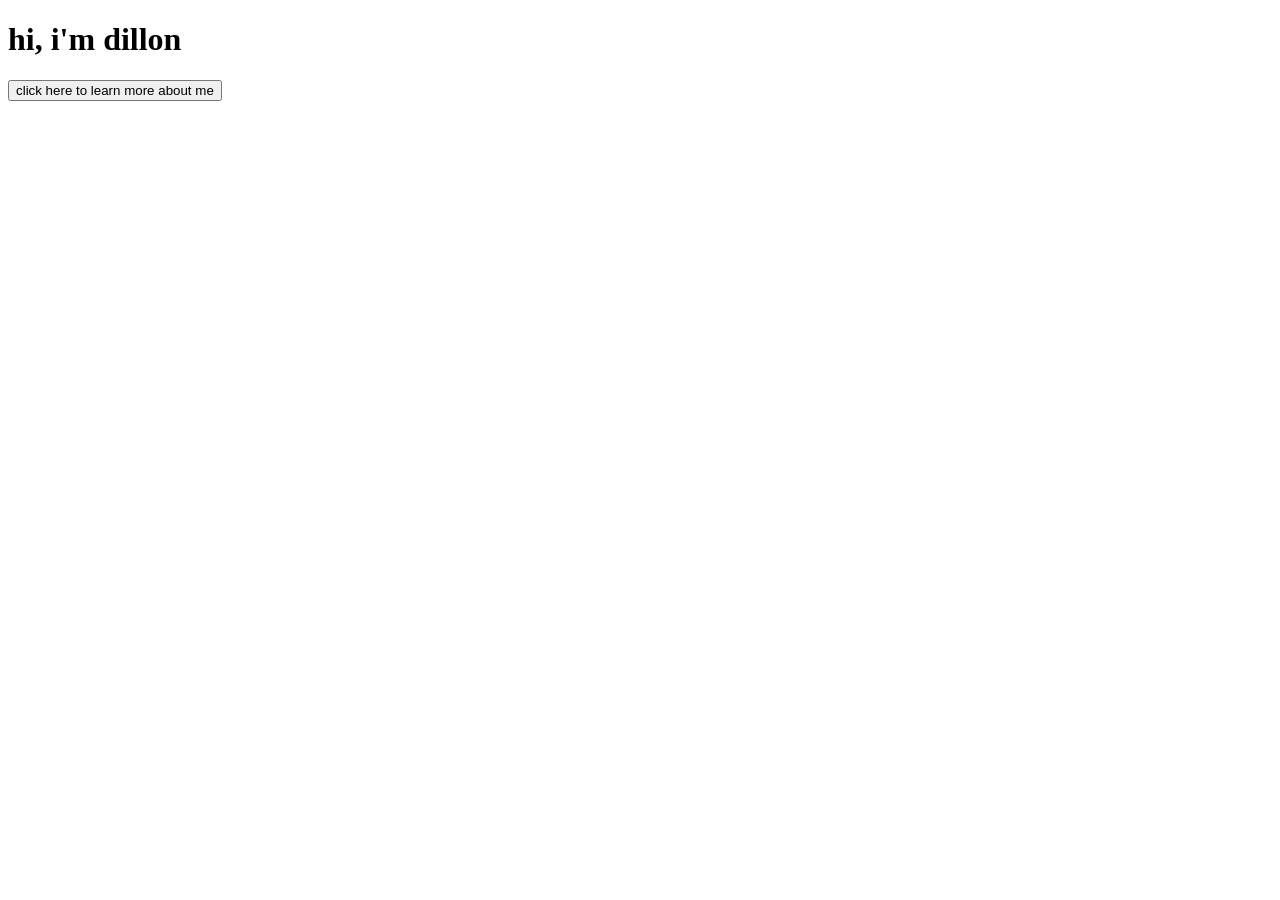
==== html/index.html @ 03c9e0d5 "First Commit" ====
<!DOCTYPE html>
<html>
  <head>
    <meta charset="utf-8" />
    <title>My Website</title>
    <link rel="stylesheet" href="css/style.css" />
  </head>
  <body>
    <header>
      <h1>hi, i'm dillon</h1>
    </header>

    <main>
      <div id="container3D"></div>
      <!-- use a real button and give it the id/class the script expects -->
      <button id="learn-more" class="b1">
        click here to learn more about me
      </button>
    </main>

    <script type="module" src="js/main.js"></script>
  </body>
</html>
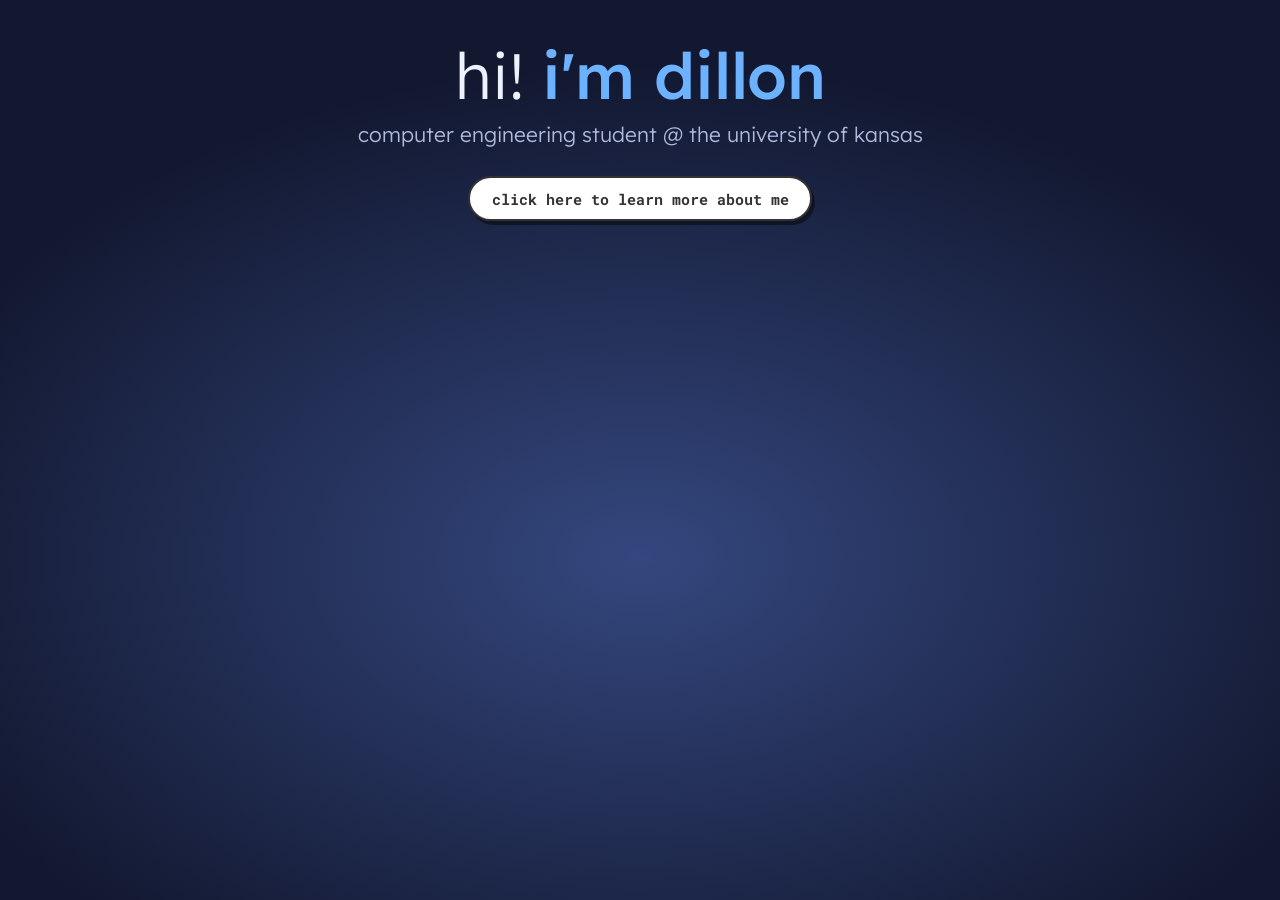
==== commit 142f2740: "Desktop edits" ====
--- a/html/index.html
+++ b/html/index.html
@@ -1,23 +1,61 @@
 <!DOCTYPE html>
-<html>
+<html lang="en">
   <head>
     <meta charset="utf-8" />
-    <title>My Website</title>
-    <link rel="stylesheet" href="css/style.css" />
+    <meta name="viewport" content="width=device-width, initial-scale=1" />
+    <title>Dillon Woods</title>
+    <link rel="preconnect" href="https://fonts.googleapis.com" />
+    <link rel="preconnect" href="https://fonts.gstatic.com" crossorigin />
+    <link rel="stylesheet" href="https://fonts.googleapis.com/css2?family=Lexend:wght@300;400;500;600&family=Roboto+Mono:wght@500;700&display=swap" />
+    <link rel="stylesheet" href="../css/style.css" />
+    <link rel="stylesheet" href="../css/desktop.css" />
   </head>
   <body>
-    <header>
-      <h1>hi, i'm dillon</h1>
-    </header>
+    <!-- ===== Landing: 3D PC ===== -->
+    <div id="landing">
+      <div id="container3D"></div>
 
-    <main>
-      <div id="container3D"></div>
-      <!-- use a real button and give it the id/class the script expects -->
-      <button id="learn-more" class="b1">
-        click here to learn more about me
-      </button>
-    </main>
+      <header class="intro">
+        <h1>hi! <span class="accent">i'm dillon</span></h1>
+        <p class="subtitle">computer engineering student @ the university of kansas</p>
+        <button id="learn-more" class="pill-button" type="button">click here to learn more about me</button>
+      </header>
+    </div>
 
-    <script type="module" src="js/main.js"></script>
+    <!-- ===== Desktop: XP-style shell ===== -->
+    <div id="desktop" hidden>
+      <nav id="desktop-icons" aria-label="Desktop"></nav>
+      <div id="window-layer"></div>
+
+      <div id="start-menu" hidden>
+        <div class="start-header">
+          <span class="start-avatar" aria-hidden="true">D</span>
+          <span class="start-user-name"></span>
+        </div>
+        <div class="start-columns">
+          <ul class="start-apps"></ul>
+          <ul class="start-links"></ul>
+        </div>
+        <div class="start-footer">
+          <button type="button" class="log-off">
+            <span class="log-off-icon" aria-hidden="true">⏻</span> Log Off
+          </button>
+        </div>
+      </div>
+
+      <footer id="taskbar">
+        <button id="start-button" type="button" aria-haspopup="true" aria-expanded="false">
+          <span class="start-flag" aria-hidden="true"></span>start
+        </button>
+        <div id="task-list"></div>
+        <div id="tray">
+          <time id="tray-clock"></time>
+        </div>
+      </footer>
+    </div>
+
+    <div id="fade-overlay" class="fade-overlay" aria-hidden="true"></div>
+
+    <script type="module" src="../js/main.js"></script>
   </body>
 </html>
--- a/css/style.css
+++ b/css/style.css
@@ -0,0 +1,133 @@
+:root {
+  --text: #444444;
+  --text-muted: #777777;
+  --accent: #2b7de9;
+  --ink: #333333;
+  --night: #121830;
+  --night-glow: #34477e;
+  --landing-text: #eef2ff;
+  --landing-muted: #aeb9dc;
+  --landing-accent: #6cb2ff;
+  --font-body: 'Lexend', system-ui, sans-serif;
+  --font-mono: 'Roboto Mono', ui-monospace, monospace;
+}
+
+*,
+*::before,
+*::after {
+  box-sizing: border-box;
+}
+
+[hidden] {
+  display: none !important;
+}
+
+body {
+  margin: 0;
+  font-family: var(--font-body);
+  color: var(--text);
+  background: var(--night);
+  overflow: hidden; /* both views are full-screen */
+}
+
+/* ===================== Landing ===================== */
+/* Dark night-blue room with a soft spotlight behind the PC */
+#landing {
+  position: fixed;
+  inset: 0;
+  color: var(--landing-text);
+  background: radial-gradient(ellipse 60% 55% at 50% 62%, var(--night-glow), var(--night) 100%);
+}
+
+#container3D {
+  position: absolute;
+  inset: 0;
+  overflow: hidden;
+}
+
+#container3D canvas {
+  display: block;
+}
+
+.intro {
+  position: relative;
+  z-index: 2; /* above the canvas */
+  margin-top: 2.5em;
+  padding: 0 16px;
+  text-align: center;
+  pointer-events: none; /* let drags reach the canvas; re-enabled on the button */
+}
+
+.intro h1 {
+  margin: 0;
+  font-size: clamp(2.4rem, 7vw, 4rem);
+  font-weight: 300;
+  line-height: 1.1;
+}
+
+.accent {
+  color: var(--accent);
+  font-weight: 500;
+}
+
+.intro .accent {
+  color: var(--landing-accent);
+}
+
+.subtitle {
+  margin: 0.5em 0 1.4em;
+  color: var(--landing-muted);
+  font-size: clamp(1rem, 2.4vw, 1.3rem);
+  font-weight: 300;
+}
+
+/* Sticker-style button: white, dark outline, soft offset shadow */
+.pill-button {
+  pointer-events: auto;
+  padding: 0.7em 1.4em;
+  border: 2px solid var(--ink);
+  border-radius: 999px;
+  background: #ffffff;
+  box-shadow: 3px 4px 0 rgba(0, 0, 0, 0.45);
+  font-family: var(--font-mono);
+  font-weight: 700;
+  font-size: 0.95rem;
+  color: var(--ink);
+  cursor: pointer;
+  transition: transform 0.15s ease, box-shadow 0.15s ease;
+}
+
+.pill-button:hover {
+  transform: translateY(-2px);
+  box-shadow: 4px 6px 0 rgba(0, 0, 0, 0.45);
+}
+
+.pill-button:active {
+  transform: translateY(1px);
+  box-shadow: 2px 2px 0 rgba(0, 0, 0, 0.45);
+}
+
+.pill-button:focus:not(:focus-visible) {
+  outline: none;
+}
+
+/* ===================== View switching ===================== */
+body.details-view #landing {
+  display: none;
+}
+
+/* ===================== Fade transition ===================== */
+.fade-overlay {
+  position: fixed;
+  inset: 0;
+  z-index: 9999;
+  background: #ffffff;
+  opacity: 0;
+  pointer-events: none;
+  transition: opacity 600ms ease;
+}
+
+.fade-overlay.visible {
+  opacity: 1;
+  pointer-events: auto;
+}
--- a/css/desktop.css
+++ b/css/desktop.css
@@ -0,0 +1,655 @@
+/* XP Luna chrome blended with soft, rounded, sticker-like content styling. */
+:root {
+  --taskbar-height: 36px;
+  --xp-frame: #0b3fd6;
+  --xp-frame-inactive: #7b97e0;
+  --window-radius: 9px;
+}
+
+#desktop {
+  position: fixed;
+  inset: 0;
+  background: #3a6ea5 url('../backgrounds/background.png') center / cover no-repeat;
+  font-family: var(--font-body);
+  user-select: none;
+}
+
+/* ===================== Desktop icons ===================== */
+#desktop-icons {
+  position: absolute;
+  inset: 12px auto calc(var(--taskbar-height) + 12px) 12px;
+  display: flex;
+  flex-direction: column;
+  flex-wrap: wrap;
+  align-content: flex-start;
+  gap: 10px;
+}
+
+.desktop-icon {
+  width: 88px;
+  padding: 6px 4px;
+  border: 1px solid transparent;
+  border-radius: 6px;
+  background: none;
+  cursor: pointer;
+  display: flex;
+  flex-direction: column;
+  align-items: center;
+  gap: 4px;
+}
+
+.desktop-icon svg {
+  width: 52px;
+  height: 52px;
+  transition: transform 0.15s ease;
+}
+
+.desktop-icon span {
+  padding: 1px 4px;
+  border-radius: 3px;
+  font-family: var(--font-mono);
+  font-weight: 700;
+  font-size: 0.78rem;
+  color: #ffffff;
+  text-shadow: 1px 1px 2px rgba(0, 0, 0, 0.85);
+}
+
+.desktop-icon:hover svg {
+  transform: translateY(-3px) rotate(-3deg);
+}
+
+.desktop-icon:hover span,
+.desktop-icon:focus-visible span {
+  background: rgba(49, 106, 197, 0.85); /* XP selection blue */
+  text-shadow: none;
+}
+
+.desktop-icon:focus:not(:focus-visible) {
+  outline: none;
+}
+
+/* ===================== Windows ===================== */
+#window-layer {
+  position: absolute;
+  inset: 0 0 var(--taskbar-height) 0;
+  pointer-events: none; /* only windows themselves catch clicks */
+}
+
+.window {
+  position: absolute;
+  display: flex;
+  flex-direction: column;
+  min-width: 260px;
+  min-height: 160px;
+  overflow: hidden;
+  resize: both; /* drag the bottom-right corner to resize */
+  border: 3px solid var(--xp-frame);
+  border-top: 0;
+  border-radius: var(--window-radius) var(--window-radius) 6px 6px;
+  background: var(--xp-frame);
+  box-shadow: 4px 6px 0 rgba(0, 0, 0, 0.18), 0 12px 30px rgba(0, 0, 0, 0.25);
+  pointer-events: auto;
+  user-select: text;
+  animation: window-open 0.18s ease-out;
+}
+
+@keyframes window-open {
+  from { transform: scale(0.94); opacity: 0; }
+}
+
+.window.maximized {
+  inset: 0 !important;
+  width: auto !important;
+  height: auto !important;
+  border-radius: 0;
+  box-shadow: none;
+  resize: none;
+}
+
+.title-bar {
+  display: flex;
+  align-items: center;
+  gap: 6px;
+  height: 30px;
+  padding: 0 4px 0 6px;
+  border-radius: var(--window-radius) var(--window-radius) 0 0;
+  background: linear-gradient(#0997ff, #0053ee 8%, #0050ee 40%, #0066ff 88%, #005bff 95%, #003dd7 96%, #003dd7);
+  cursor: grab;
+  touch-action: none;
+  user-select: none;
+}
+
+.window.maximized .title-bar {
+  border-radius: 0;
+  cursor: default;
+}
+
+.title-icon svg {
+  display: block;
+  width: 18px;
+  height: 18px;
+}
+
+.title-text {
+  flex: 1;
+  overflow: hidden;
+  white-space: nowrap;
+  text-overflow: ellipsis;
+  font-weight: 600;
+  font-size: 0.92rem;
+  color: #ffffff;
+  text-shadow: 1px 1px #0f1089;
+}
+
+.title-controls {
+  display: flex;
+  gap: 2px;
+}
+
+.ctrl {
+  position: relative;
+  width: 22px;
+  height: 22px;
+  padding: 0;
+  border: 1px solid #ffffff;
+  border-radius: 3px;
+  background: radial-gradient(circle at 90% 90%, #0054e9 0%, #2263d5 55%, #4479e4 70%, #a3bbec 90%, #ffffff 100%);
+  cursor: pointer;
+}
+
+.ctrl:hover {
+  filter: brightness(1.15);
+}
+
+.ctrl.close {
+  background: radial-gradient(circle at 90% 90%, #cc4600 0%, #dc6527 55%, #cd7546 70%, #ffccb2 90%, #ffffff 100%);
+}
+
+/* Control glyphs */
+.ctrl.minimize::before {
+  content: '';
+  position: absolute;
+  left: 5px;
+  bottom: 5px;
+  width: 8px;
+  height: 3px;
+  background: #ffffff;
+}
+
+.ctrl.maximize::before {
+  content: '';
+  position: absolute;
+  inset: 4px;
+  border: 1px solid #ffffff;
+  border-top-width: 3px;
+}
+
+.ctrl.close::before,
+.ctrl.close::after {
+  content: '';
+  position: absolute;
+  left: 50%;
+  top: 50%;
+  width: 13px;
+  height: 2px;
+  background: #ffffff;
+  transform: translate(-50%, -50%) rotate(45deg);
+}
+
+.ctrl.close::after {
+  transform: translate(-50%, -50%) rotate(-45deg);
+}
+
+.window.inactive,
+.window.inactive .title-bar {
+  border-color: var(--xp-frame-inactive);
+  background: var(--xp-frame-inactive);
+}
+
+.window.inactive .title-text {
+  color: #d8e4f8;
+  text-shadow: none;
+}
+
+.window.inactive .ctrl {
+  filter: saturate(0.4) brightness(1.2);
+}
+
+/* ===================== Window content ===================== */
+.window-body {
+  flex: 1;
+  overflow: auto;
+  padding: 22px 26px;
+  border-radius: 0 0 4px 4px;
+  background: #ffffff;
+  color: var(--text);
+  line-height: 1.6;
+  font-weight: 300;
+}
+
+.window.maximized .window-body {
+  border-radius: 0;
+  padding-inline: max(26px, calc((100% - 760px) / 2)); /* keep a readable column when maximized */
+}
+
+.window-body h2 {
+  margin: 0 0 0.3em;
+  font-size: 1.9rem;
+  font-weight: 300;
+}
+
+.window-body h2:not(:first-child) {
+  margin-top: 1.2em;
+}
+
+.window-body h3 {
+  margin: 1em 0 0.4em;
+  font-size: 1.05rem;
+  font-weight: 500;
+}
+
+.window-body p {
+  margin: 0 0 0.9em;
+}
+
+.window-body a {
+  color: var(--accent);
+  font-weight: 400;
+}
+
+.window-body .lead {
+  margin-top: -0.2em;
+  font-size: 1.05rem;
+  color: var(--text-muted);
+}
+
+.window-body .muted {
+  font-size: 0.85rem;
+  color: var(--text-muted);
+}
+
+.window-body .meta {
+  margin: -0.2em 0 0.4em;
+  font-size: 0.85rem;
+  color: var(--text-muted);
+}
+
+.window-body ul {
+  margin: 0 0 0.6em;
+  padding-left: 1.2em;
+}
+
+.tags {
+  display: flex;
+  flex-wrap: wrap;
+  gap: 8px;
+  padding: 0 !important;
+  list-style: none;
+}
+
+.tags li {
+  padding: 3px 12px;
+  border: 2px solid var(--ink);
+  border-radius: 999px;
+  box-shadow: 2px 2px 0 rgba(0, 0, 0, 0.12);
+  font-family: var(--font-mono);
+  font-weight: 500;
+  font-size: 0.8rem;
+}
+
+.card {
+  margin-bottom: 16px;
+  padding: 4px 18px 8px;
+  border: 2px solid var(--ink);
+  border-radius: 10px;
+  box-shadow: 3px 4px 0 rgba(0, 0, 0, 0.12);
+}
+
+.entry + .entry {
+  margin-top: 0.4em;
+}
+
+.contact-list {
+  padding: 0 !important;
+  list-style: none;
+}
+
+.contact-list li {
+  display: flex;
+  gap: 12px;
+  padding: 8px 0;
+  border-bottom: 1px dashed #d0d0d0;
+}
+
+.contact-list span {
+  width: 80px;
+  font-family: var(--font-mono);
+  font-weight: 700;
+  font-size: 0.85rem;
+}
+
+/* ===================== Taskbar ===================== */
+#taskbar {
+  position: absolute;
+  left: 0;
+  right: 0;
+  bottom: 0;
+  z-index: 1000;
+  display: flex;
+  align-items: stretch;
+  height: var(--taskbar-height);
+  background: linear-gradient(#1f2f86 0, #3165c4 3%, #3682e5 6%, #4490e6 10%, #3883e5 12%, #2b71e0 15%, #2663da 18%, #235bd6 20%, #2258d5 23%, #2157d6 38%, #245ddb 54%, #2562df 86%, #245fdc 89%, #2158d4 92%, #1d4ec0 95%, #1941a5 98%);
+}
+
+#start-button {
+  display: flex;
+  align-items: center;
+  gap: 6px;
+  padding: 0 22px 0 12px;
+  border: none;
+  border-radius: 0 12px 12px 0;
+  background: linear-gradient(#3c8f2d, #4ca33a 8%, #5cb84a 18%, #4fa83c 50%, #3c8f2d 85%, #2f7a22);
+  box-shadow: inset -2px 0 3px rgba(0, 0, 0, 0.3), 2px 0 4px rgba(0, 0, 0, 0.25);
+  font-family: var(--font-body);
+  font-style: italic;
+  font-weight: 600;
+  font-size: 1.15rem;
+  color: #ffffff;
+  text-shadow: 1px 1px 2px rgba(0, 0, 0, 0.5);
+  cursor: pointer;
+}
+
+#start-button:hover {
+  filter: brightness(1.1);
+}
+
+#start-button[aria-expanded="true"] {
+  filter: brightness(0.9);
+}
+
+/* Four-colour flag */
+.start-flag {
+  width: 18px;
+  height: 18px;
+  border-radius: 3px;
+  background:
+    linear-gradient(#f25022, #f25022) 0 0 / 8px 8px no-repeat,
+    linear-gradient(#7fba00, #7fba00) 10px 0 / 8px 8px no-repeat,
+    linear-gradient(#00a4ef, #00a4ef) 0 10px / 8px 8px no-repeat,
+    linear-gradient(#ffb900, #ffb900) 10px 10px / 8px 8px no-repeat;
+  transform: skewY(-6deg);
+  filter: drop-shadow(1px 1px 1px rgba(0, 0, 0, 0.4));
+}
+
+#task-list {
+  flex: 1;
+  display: flex;
+  gap: 4px;
+  padding: 4px 8px;
+  min-width: 0;
+}
+
+.task-button {
+  display: flex;
+  align-items: center;
+  gap: 6px;
+  flex: 0 1 170px;
+  min-width: 0;
+  padding: 0 10px;
+  border: 1px solid #1c4cb4;
+  border-radius: 3px;
+  background: linear-gradient(#5a9bf6, #3c81f3 15%, #3876e8 90%, #2b67d9);
+  box-shadow: inset 1px 1px 0 rgba(255, 255, 255, 0.3);
+  font-family: var(--font-body);
+  font-size: 0.82rem;
+  color: #ffffff;
+  cursor: pointer;
+}
+
+.task-button:hover {
+  filter: brightness(1.1);
+}
+
+.task-button.active {
+  background: #1e52b7;
+  box-shadow: inset 1px 1px 3px rgba(0, 0, 0, 0.5);
+}
+
+.task-icon svg {
+  display: block;
+  width: 16px;
+  height: 16px;
+}
+
+.task-label {
+  overflow: hidden;
+  white-space: nowrap;
+  text-overflow: ellipsis;
+}
+
+#tray {
+  display: flex;
+  align-items: center;
+  padding: 0 14px;
+  border-left: 1px solid #092e51;
+  background: linear-gradient(#0c59b9 1%, #139ee9 6%, #18b5f2 10%, #139beb 14%, #1290e8 19%, #0d8dea 63%, #0d9ff1 81%, #0f9eed 88%, #119be9 91%, #1392e2 94%, #137ed7 97%, #095bc9 100%);
+  box-shadow: inset 1px 0 1px #18bbff;
+  font-size: 0.82rem;
+  color: #ffffff;
+}
+
+/* ===================== Start menu ===================== */
+#start-menu {
+  position: absolute;
+  left: 0;
+  bottom: var(--taskbar-height);
+  z-index: 1001;
+  width: min(380px, 100vw);
+  border: 2px solid var(--xp-frame);
+  border-bottom: 0;
+  border-radius: var(--window-radius) var(--window-radius) 0 0;
+  overflow: hidden;
+  background: #ffffff;
+  box-shadow: 4px 0 12px rgba(0, 0, 0, 0.35);
+}
+
+.start-header {
+  display: flex;
+  align-items: center;
+  gap: 10px;
+  padding: 10px;
+  background: linear-gradient(#1868ce, #0e60cb 12%, #0e60cb 20%, #1164cf 32%, #1667cf 33%, #1b6cd3 47%, #1e70d9 54%, #2476dc 60%, #297ae0 65%, #3482e3 77%, #3786e5 79%, #428ee9 90%, #4791eb 100%);
+  font-weight: 600;
+  font-size: 1.05rem;
+  color: #ffffff;
+  text-shadow: 1px 1px 2px rgba(0, 0, 0, 0.5);
+}
+
+.start-avatar {
+  display: grid;
+  place-items: center;
+  width: 42px;
+  height: 42px;
+  border: 2px solid #ffffff;
+  border-radius: 6px;
+  background: linear-gradient(135deg, #a7dc7f, #2b7de9);
+  font-size: 1.3rem;
+}
+
+.start-columns {
+  display: grid;
+  grid-template-columns: 1fr 1fr;
+}
+
+.start-columns ul {
+  margin: 0;
+  padding: 6px;
+  list-style: none;
+}
+
+.start-links {
+  background: #d3e5fa;
+  border-left: 1px solid #95bdee;
+}
+
+.start-apps button,
+.start-links a {
+  display: flex;
+  align-items: center;
+  gap: 8px;
+  width: 100%;
+  padding: 6px 8px;
+  border: none;
+  border-radius: 3px;
+  background: none;
+  font-family: var(--font-body);
+  font-size: 0.88rem;
+  color: #222222;
+  text-align: left;
+  text-decoration: none;
+  cursor: pointer;
+}
+
+.start-links a {
+  font-weight: 500;
+  color: #0a246a;
+}
+
+.start-apps button:hover,
+.start-links a:hover {
+  background: #316ac5;
+  color: #ffffff;
+}
+
+.start-apps svg {
+  width: 26px;
+  height: 26px;
+  flex-shrink: 0;
+}
+
+.start-footer {
+  display: flex;
+  justify-content: flex-end;
+  padding: 6px 10px;
+  background: linear-gradient(#4282d6, #3b85e0 10%, #418ae3 50%, #2b6fdb 90%, #1f5ec7);
+}
+
+.log-off {
+  display: flex;
+  align-items: center;
+  gap: 6px;
+  padding: 4px 8px;
+  border: none;
+  border-radius: 3px;
+  background: none;
+  font-family: var(--font-body);
+  font-size: 0.85rem;
+  color: #ffffff;
+  cursor: pointer;
+}
+
+.log-off:hover {
+  background: rgba(255, 255, 255, 0.2);
+}
+
+.log-off-icon {
+  display: grid;
+  place-items: center;
+  width: 22px;
+  height: 22px;
+  border-radius: 4px;
+  background: #e2832c;
+  font-size: 0.8rem;
+}
+
+/* ===================== Small screens ===================== */
+@media (max-width: 640px) {
+  .task-label {
+    display: none; /* icon-only tabs */
+  }
+
+  .task-button {
+    flex: 0 0 auto;
+  }
+}
+
+/* ===================== Project cards ===================== */
+.card.project {
+  padding: 14px 18px 12px;
+}
+
+.project-image {
+  display: block;
+  width: 100%;
+  aspect-ratio: 16 / 10;
+  object-fit: cover;
+  object-position: top;
+  border: 2px solid var(--ink);
+  border-radius: 8px;
+}
+
+.award {
+  display: inline-block;
+  margin: 12px 0 0 !important;
+  padding: 2px 10px;
+  border-radius: 999px;
+  background: #fff4d6;
+  font-size: 0.8rem;
+  font-weight: 500;
+}
+
+.card.project h3 {
+  margin-top: 0.4em;
+  font-size: 1.25rem;
+}
+
+.card.project ul {
+  font-size: 0.92rem;
+}
+
+.links {
+  display: flex;
+  flex-wrap: wrap;
+  gap: 8px;
+  margin: 4px 0 16px !important;
+}
+
+.link-button {
+  display: inline-flex;
+  align-items: center;
+  gap: 8px;
+  padding: 9px 18px;
+  border: 2px solid var(--ink);
+  border-radius: 999px;
+  box-shadow: 3px 4px 0 rgba(0, 0, 0, 0.25);
+  font-family: var(--font-mono);
+  font-weight: 700 !important;
+  font-size: 0.9rem;
+  color: #ffffff !important;
+  text-decoration: none;
+  transition: transform 0.15s ease, box-shadow 0.15s ease, filter 0.15s ease;
+}
+
+.link-button svg {
+  width: 15px;
+  height: 15px;
+}
+
+.link-button.video {
+  background: #e53935;
+}
+
+.link-button.code {
+  background: #2d333b;
+}
+
+.link-button:hover {
+  transform: translateY(-2px);
+  box-shadow: 4px 6px 0 rgba(0, 0, 0, 0.25);
+  filter: brightness(1.12);
+}
+
+.link-button:active {
+  transform: translateY(1px);
+  box-shadow: 2px 2px 0 rgba(0, 0, 0, 0.25);
+}
